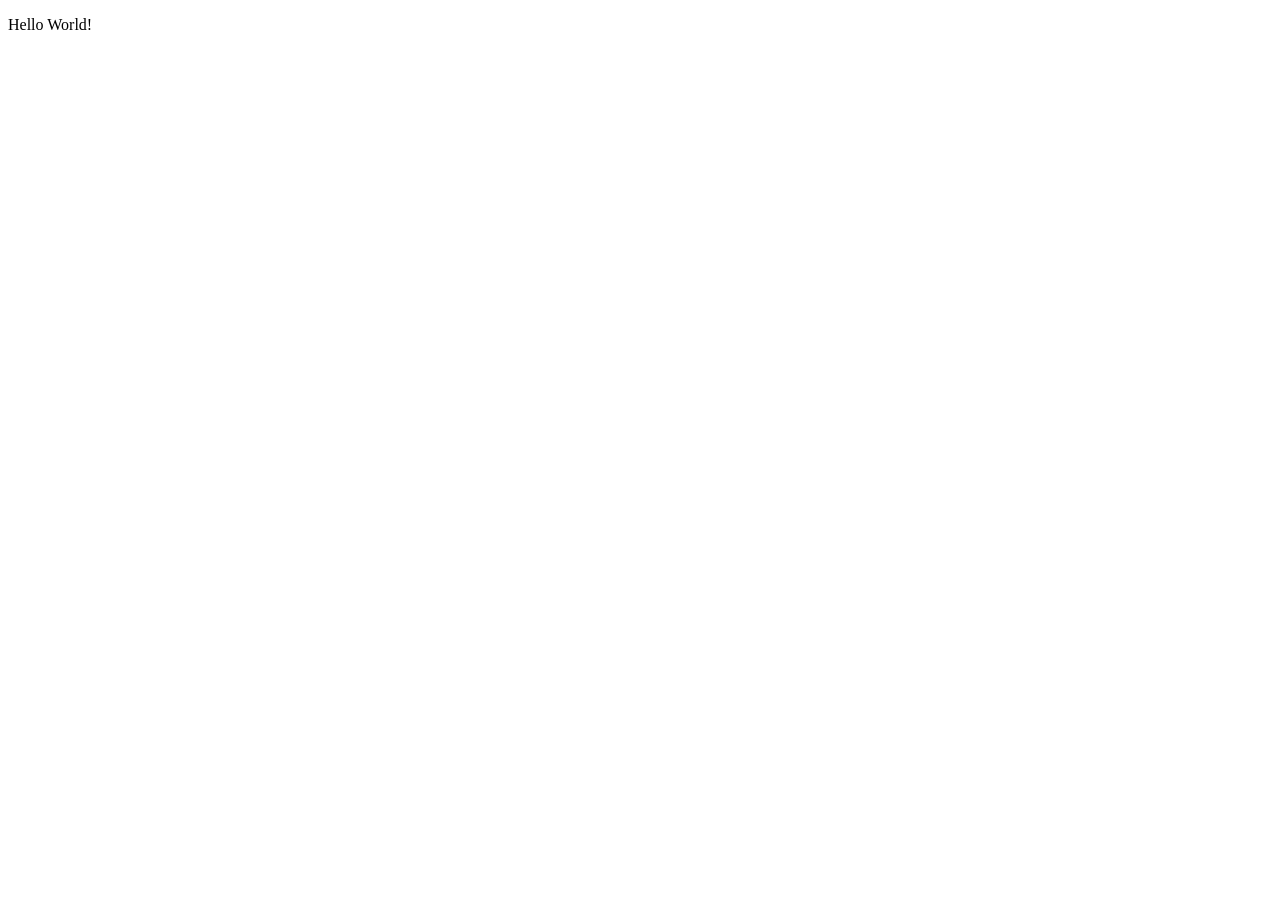
==== index.htm @ 88389e7f "Add files via upload" ====
<!DOCTYPE html>
<html lang="en">
<head>
    <meta charset="UTF-8">
    <meta name="viewport" content="width=device-width, initial-scale=1.0">
    <title>Index</title>
</head>
<body>
    <p>Hello World!</p>
</body>
</html>
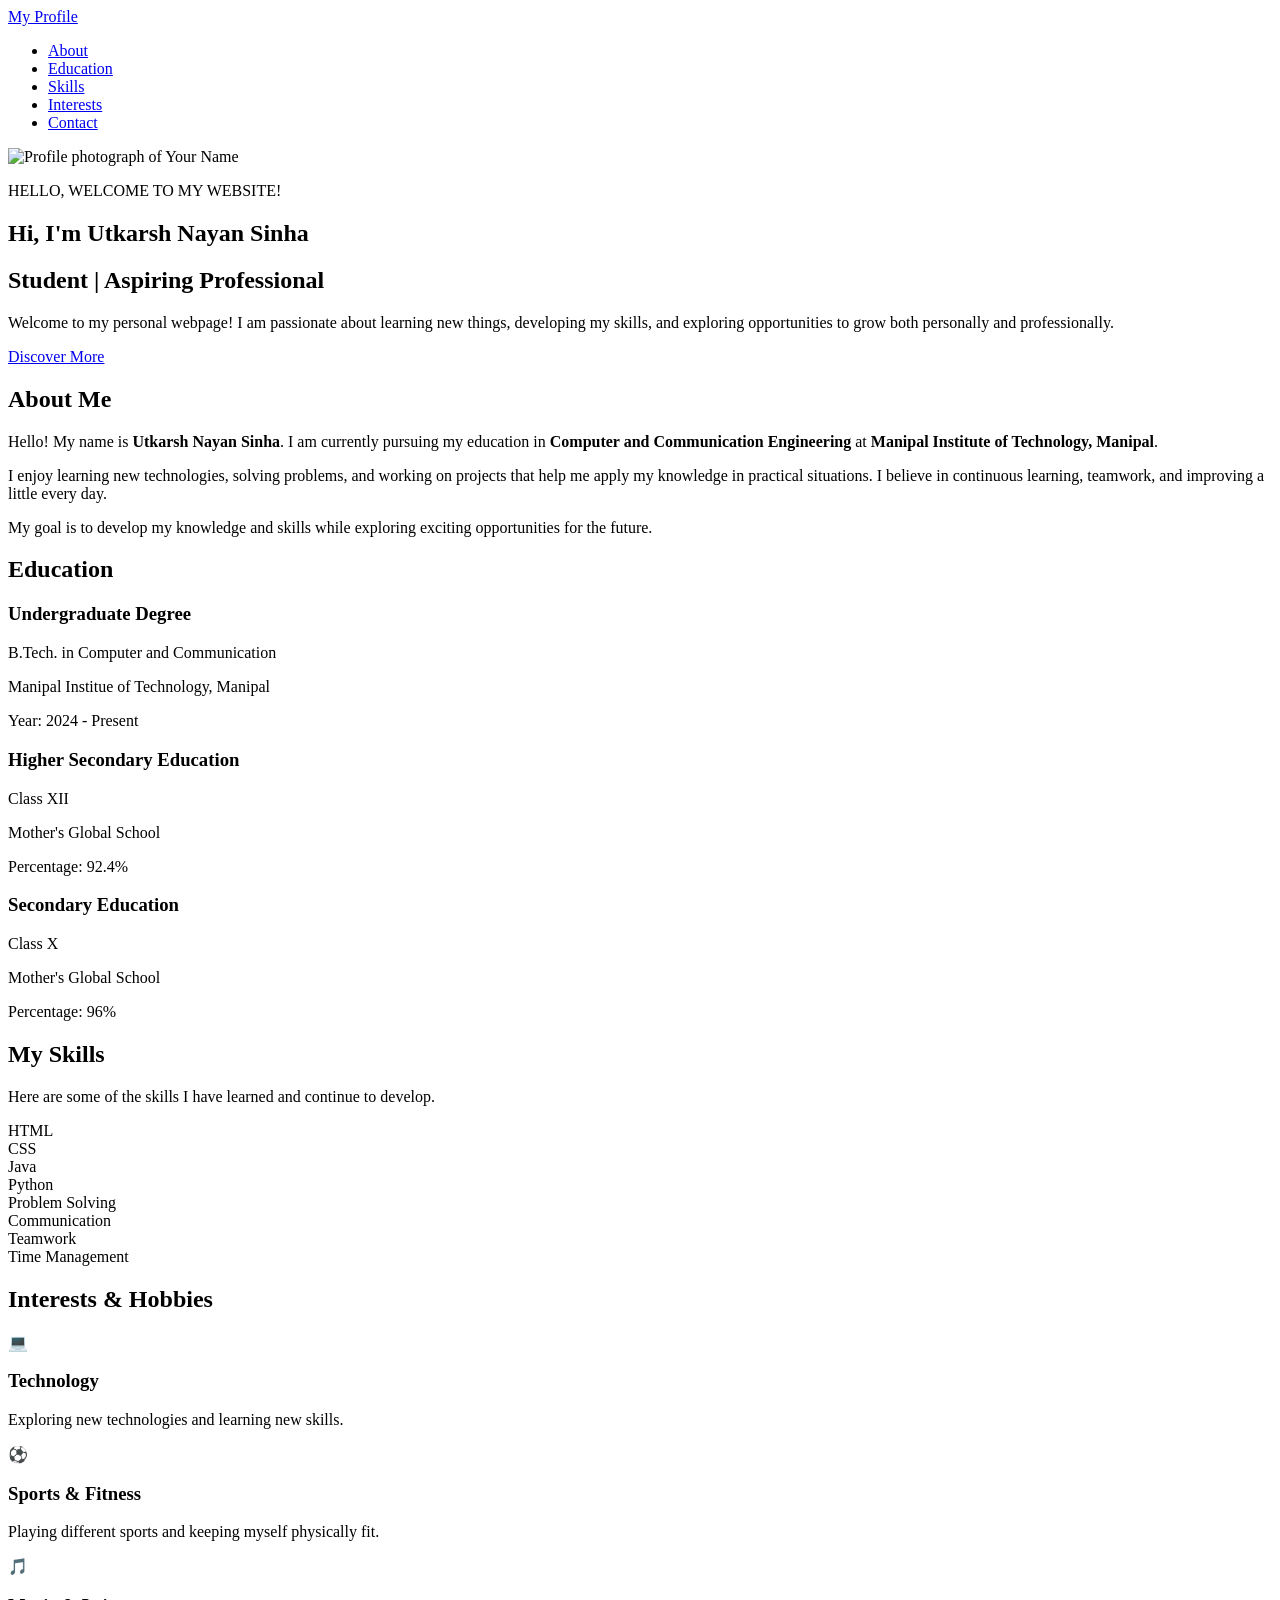
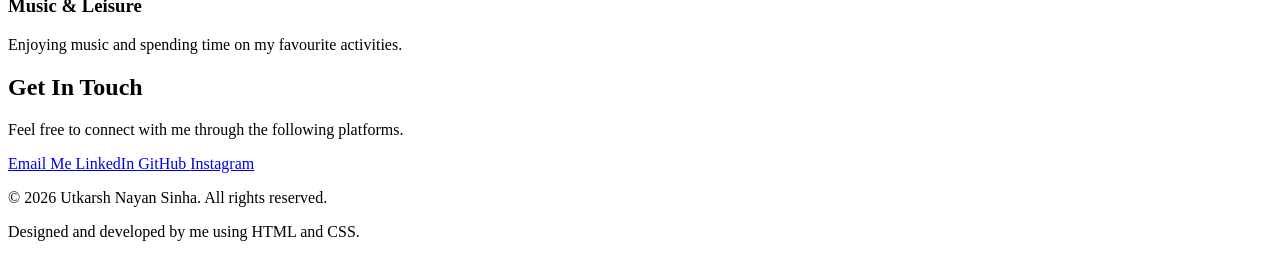
==== commit 9e917ac0: "Update index.htm" ====
--- a/index.htm
+++ b/index.htm
@@ -1,11 +1,198 @@
+
 <!DOCTYPE html>
 <html lang="en">
 <head>
     <meta charset="UTF-8">
     <meta name="viewport" content="width=device-width, initial-scale=1.0">
-    <title>Index</title>
+
+    <title>Utkarsh Nayan Sinha | Personal Profile</title>
+
+    <link rel="stylesheet" href="style.css">
 </head>
+
 <body>
-    <p>Hello World!</p>
+
+    <!-- Navigation Bar -->
+    <header>
+        <nav class="navbar">
+            <a href="#home" class="logo">My Profile</a>
+
+            <ul class="nav-links">
+                <li><a href="#about">About</a></li>
+                <li><a href="#education">Education</a></li>
+                <li><a href="#skills">Skills</a></li>
+                <li><a href="#interests">Interests</a></li>
+                <li><a href="#contact">Contact</a></li>
+            </ul>
+        </nav>
+    </header>
+
+    <!-- Home / Introduction Section -->
+    <section id="home" class="hero">
+        <div class="hero-content">
+
+            <img src="profile.jpeg"
+                 alt="Profile photograph of Your Name"
+                 class="profile-photo">
+
+            <p class="greeting">HELLO, WELCOME TO MY WEBSITE!</p>
+
+            <h1>Hi, I'm <span>Utkarsh Nayan Sinha</span></h1>
+
+            <h2>Student | Aspiring Professional</h2>
+
+            <p class="intro">
+                Welcome to my personal webpage! I am passionate about
+                learning new things, developing my skills, and exploring
+                opportunities to grow both personally and professionally.
+            </p>
+
+            <a href="#about" class="btn">Discover More</a>
+
+        </div>
+    </section>
+
+    <!-- About Me Section -->
+    <section id="about" class="section">
+        <h2 class="section-title">About Me</h2>
+
+        <div class="about-content">
+            <p>
+                Hello! My name is <strong>Utkarsh Nayan Sinha</strong>. I am currently
+                pursuing my education in <strong>Computer and Communication Engineering </strong>
+                at <strong>Manipal Institute of Technology, Manipal</strong>.
+            </p>
+
+            <p>
+                I enjoy learning new technologies, solving problems, and
+                working on projects that help me apply my knowledge in
+                practical situations. I believe in continuous learning,
+                teamwork, and improving a little every day.
+            </p>
+
+            <p>
+                My goal is to develop my knowledge and skills while
+                exploring exciting opportunities for the future.
+            </p>
+        </div>
+    </section>
+
+    <!-- Education Section -->
+    <section id="education" class="section alternate">
+        <h2 class="section-title">Education</h2>
+
+        <div class="card-container">
+
+            <div class="card">
+                <h3>Undergraduate Degree</h3>
+                <p class="highlight">B.Tech. in Computer and Communication</p>
+                <p>Manipal Institue of Technology, Manipal</p>
+                <p>Year: 2024 - Present</p>
+                
+            </div>
+
+            <div class="card">
+                <h3>Higher Secondary Education</h3>
+                <p class="highlight">Class XII</p>
+                <p>Mother's Global School</p>
+                <p>Percentage: 92.4%</p>
+            </div>
+
+            <div class="card">
+                <h3>Secondary Education</h3>
+                <p class="highlight">Class X</p>
+                <p>Mother's Global School</p>
+                <p>Percentage: 96%</p>
+            </div>
+
+        </div>
+    </section>
+
+    <!-- Skills Section -->
+    <section id="skills" class="section">
+        <h2 class="section-title">My Skills</h2>
+
+        <p class="section-description">
+            Here are some of the skills I have learned and continue to develop.
+        </p>
+
+        <div class="skills-container">
+            <div class="skill">HTML</div>
+            <div class="skill">CSS</div>
+            <div class="skill">Java</div>
+            <div class="skill">Python</div>
+            <div class="skill">Problem Solving</div>
+            <div class="skill">Communication</div>
+            <div class="skill">Teamwork</div>
+            <div class="skill">Time Management</div>
+        </div>
+    </section>
+
+    <!-- Interests and Hobbies Section -->
+    <section id="interests" class="section alternate">
+        <h2 class="section-title">Interests & Hobbies</h2>
+
+        <div class="card-container">
+
+            <div class="card hobby-card">
+                <div class="hobby-icon">💻</div>
+                <h3>Technology</h3>
+                <p>Exploring new technologies and learning new skills.</p>
+            </div>
+
+            <div class="card hobby-card">
+                <div class="hobby-icon">⚽</div>
+                <h3>Sports & Fitness</h3>
+                <p>Playing different sports and keeping myself physically fit.</p>
+            </div>
+
+            <div class="card hobby-card">
+                <div class="hobby-icon">🎵</div>
+                <h3>Music & Leisure</h3>
+                <p>Enjoying music and spending time on my favourite activities.</p>
+            </div>
+
+        </div>
+    </section>
+
+    <!-- Contact Section -->
+    <section id="contact" class="section">
+        <h2 class="section-title">Get In Touch</h2>
+
+        <p class="section-description">
+            Feel free to connect with me through the following platforms.
+        </p>
+
+        <div class="contact-links">
+            <a href="mailto:utkarshnsinha29@gmail.com" class="contact-btn">
+                Email Me
+            </a>
+
+            <a href="https://www.linkedin.com/in/utkarsh-nayan-sinha/"
+               target="_blank" rel="noopener noreferrer"
+               class="contact-btn">
+                LinkedIn
+            </a>
+
+            <a href="https://github.com/UtkarshNSinha"
+               target="_blank" rel="noopener noreferrer"
+               class="contact-btn">
+                GitHub
+            </a>
+
+            <a href="https://www.instagram.com/utkarsh_nayansinha/"
+               target="_blank" rel="noopener noreferrer"
+               class="contact-btn">
+                Instagram
+            </a>
+        </div>
+    </section>
+
+    <!-- Footer -->
+    <footer>
+        <p>&copy; 2026 Utkarsh Nayan Sinha. All rights reserved.</p>
+        <p>Designed and developed by me using HTML and CSS.</p>
+    </footer>
+
 </body>
-</html>+</html>
